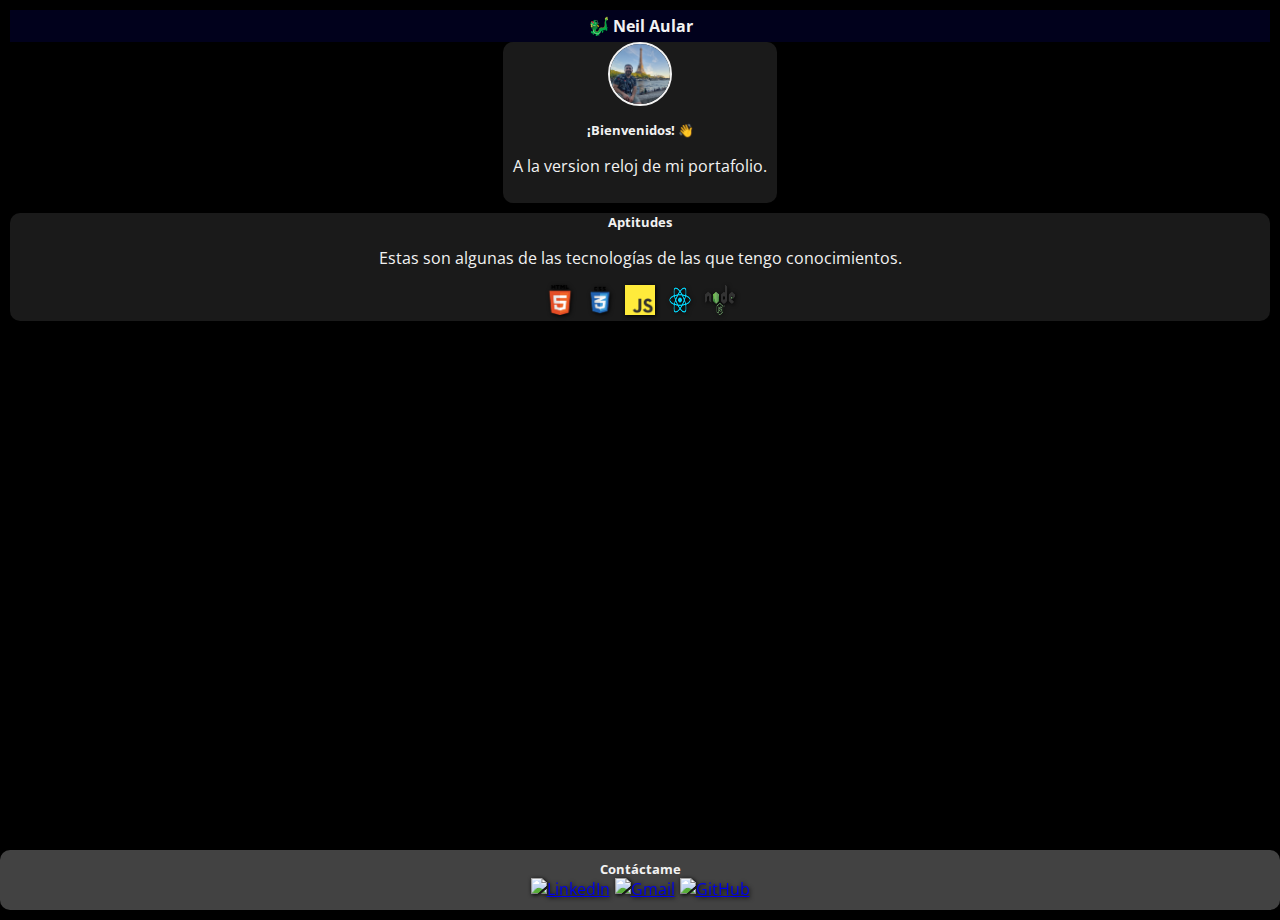
==== reloj.html @ eb9ca370 "first commit" ====
<!DOCTYPE html>
<html lang="es">

<head>
    <meta charset="UTF-8" />
    <meta name="viewport" content="width=device-width, initial-scale=1.0" />
    <link rel="stylesheet" href="./styles/estilos-reloj.css" />
    <title>Portafolio de Neil</title>
    <link rel="icon" href="./assets/imagenes/android-chrome-512x512.png" />
    <link rel="preconnect" href="https://fonts.googleapis.com" />
    <link rel="preconnect" href="https://fonts.gstatic.com" crossorigin />
    <link href="https://fonts.googleapis.com/css2?family=Open+Sans:wght@500&display=swap" rel="stylesheet" />
    <script type="module" src="./script/date.js"></script>
    <script type="module" src="./script/myName.js"></script>
    <meta name="description" content="Portafolio de Neil Aular, programador Full Stack JS." />
    <meta name="keywords"
        content="desarrollador web, programador Full Stack, Javascript, portafolio, chile, desafio latam, NxL22" />
    <meta property="og:description" content="Portafolio de Neil Aular, programador Full Stack JS" />
    <meta name="author" content="Neil Aular" />
    <meta property="og:title" content="Neil Portafolio" />
    <meta property="og:image" content="./assets/imagenes/yo-portafolio-meta.jpg">
    <meta property="og:url" content="https://nxl22.github.io/" />
    <link rel="canonical" href="https://nxl22.github.io/" />
</head>

<body>
    <header>
        <div class="header-content">
            <img class="gif-drake" decoding="async" src="./assets/imagenes/gif drake.gif" alt="Dragón GIF">
            <h1 id="myName">Neil Aular</h1>
        </div>
    </header>
    <main>
        <section class="uno">
            <div class="caja-central">
                <div class="caja-cara">
                    <img class="cara" src="./assets/imagenes/yo-portafolio.avif" alt="Foto de Neil">
                </div>
                <div class="caja-presentacion">
                    <h2>¡Bienvenidos! <span class="icon-hola">👋</span></h2>
                    <p>A la version reloj de mi portafolio.</p>
                </div>
            </div>
        </section>
        <section class="dos">
            <h2>Aptitudes</h2>
            <p class="texto-aptitudes">
                Estas son algunas de las tecnologías de las que tengo conocimientos.
            </p>
            <div class="aptitudes">
                <img src="./assets/imagenes/HTML.png" alt="HTML">
                <img src="./assets/imagenes/CSS.png" alt="CSS">
                <img src="./assets/imagenes/JAVASCRIPT.png" alt="JavaScript">
                <img src="./assets/imagenes/REACT.png" alt="React">
                <img src="./assets/imagenes/NODEJS.png" alt="NodeJS">
            </div>
        </section>
    </main>
    <footer>
        <h2>Contáctame</h2>
        <div class="contacto">
            <a href="https://www.linkedin.com/in/neil-aular/" target="_blank">
                <img src="https://cdn.worldvectorlogo.com/logos/linkedin-icon-2.svg" alt="LinkedIn">
            </a>
            <a href="mailto:lien.dev.22@gmail.com?body=Hola%20Neil," target="_blank">
                <img src="https://cdn.worldvectorlogo.com/logos/gmail-icon.svg" alt="Gmail">
            </a>
            <a href="https://github.com/NxL22" target="_blank">
                <img src="https://cdn-icons-png.flaticon.com/512/25/25231.png" alt="GitHub">
            </a>
        </div>
    </footer>
</body>

</html>
---- styles/estilos-reloj.css ----
body {
    margin: 0;
    font-family: 'Open Sans', sans-serif;
    background-color: #000000;
    color: #f2f2f2;
    display: flex;
    flex-direction: column;
    align-items: center;
    justify-content: flex-start; /* Cambiado de center a flex-start */
    text-align: center;
    height: 100vh;
    overflow: auto; /* Cambiado de hidden a auto */
    padding: 10px; /* Añadido para evitar que el contenido toque los bordes */
}

header {
    background-color: #01011c;
    width: 100%;
    padding: 5px 0;
}

.header-content {
    display: flex;
    align-items: center;
    justify-content: center;
}

.gif-drake {
    width: 20px;
    height: 20px;
    margin-right: 5px;
}

h1 {
    font-size: 1em;
    margin: 0;
    color: #f2f2f2;
}

h2, .texto-aptitudes {
    color: #f2f2f2;
}

main {
    flex: 1;
    display: flex;
    flex-direction: column;
    justify-content: flex-start; /* Cambiado de center a flex-start */
    align-items: center;
    width: 100%; /* Añadido para asegurar que el contenido ocupe todo el ancho */
}

.caja-central {
    display: flex;
    flex-direction: column;
    align-items: center;
    margin-bottom: 10px;
    width: 100%;
    background: rgba(255, 255, 255, 0.1);
    border-radius: 10px;
}

.caja-cara img {
    border-radius: 50%;
    height: 60px;
    width: 60px;
    border: 2px solid #f2f2f2;
}

.caja-presentacion {
    padding: 10px;
    text-align: center;
}

h2 {
    font-size: 0.8em;
    margin: 0;
    color: #f2f2f2;
}

.icon-hola {
    display: inline-block;
    animation: shake 3.5s infinite;
    color: #f2f2f2;
}

@keyframes shake {
    0% { transform: translateY(0) rotate(0); }
    25% { transform: translateX(-4px) rotate(-20deg); }
    50% { transform: translateX(5px) rotate(12deg); }
    75% { transform: translateX(-3px) rotate(-10deg); }
    100% { transform: translateY(0) rotate(0); }
}

.dos {
    background-color: rgba(255, 255, 255, 0.1);
    border-radius: 10px;
    padding-bottom: 6px;
    width: 100%; /* Añadido para asegurar que el contenido ocupe todo el ancho */
    text-align: center;
}

.aptitudes {
    display: flex;
    flex-wrap: wrap;
    justify-content: center;
    gap: 10px;
}

.aptitudes img {
    width: 30px;
    height: 30px;
    filter: drop-shadow(1px 1px 2px #000);
}

footer {
    background-color: #424242;
    padding: 10px;
    width: 100%; /* Añadido para asegurar que el contenido ocupe todo el ancho */
    margin-top: 10px;
    border-radius: 10px;
}

.contacto {
    display: flex;
    justify-content: center;
    gap: 5px;
}

.contacto a img {
    width: 15px;
    height: 15px;
    filter: drop-shadow(1px 1px 2px #000);
}

.contacto a {
    transition: transform 0.2s;
}

.contacto a:hover {
    transform: scale(1.1);
}
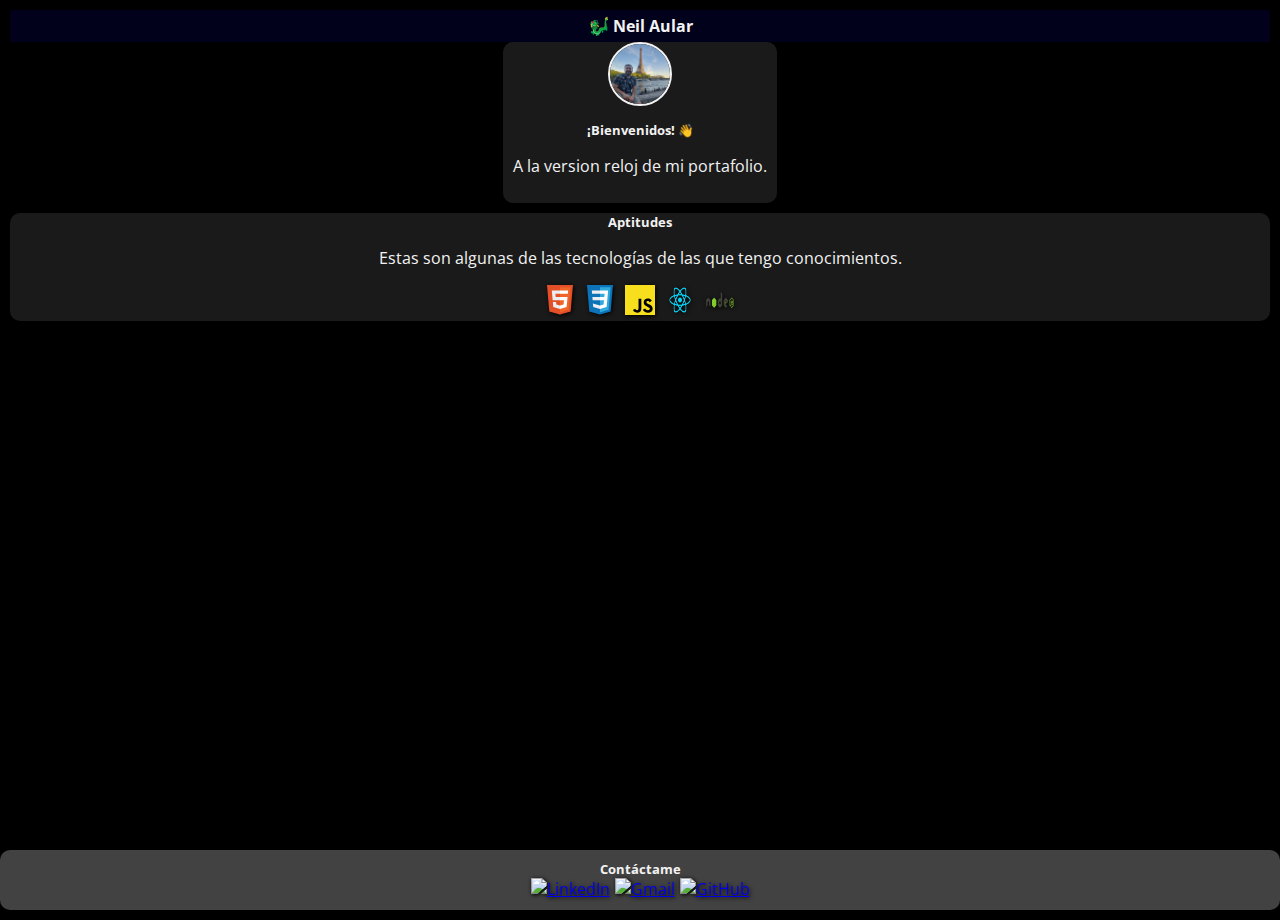
==== commit 03b1f661: "mejorado del grid de la tech-list" ====
--- a/reloj.html
+++ b/reloj.html
@@ -48,11 +48,11 @@
                 Estas son algunas de las tecnologías de las que tengo conocimientos.
             </p>
             <div class="aptitudes">
-                <img src="./assets/imagenes/HTML.png" alt="HTML">
-                <img src="./assets/imagenes/CSS.png" alt="CSS">
-                <img src="./assets/imagenes/JAVASCRIPT.png" alt="JavaScript">
+                <img src="./assets/imagenes/HTML.svg" alt="HTML">
+                <img src="./assets/imagenes/CSS.svg" alt="CSS">
+                <img src="./assets/imagenes/JAVASCRIPT.svg" alt="JavaScript">
                 <img src="./assets/imagenes/REACT.png" alt="React">
-                <img src="./assets/imagenes/NODEJS.png" alt="NodeJS">
+                <img src="./assets/imagenes/NODEJS.svg" alt="NodeJS">
             </div>
         </section>
     </main>
